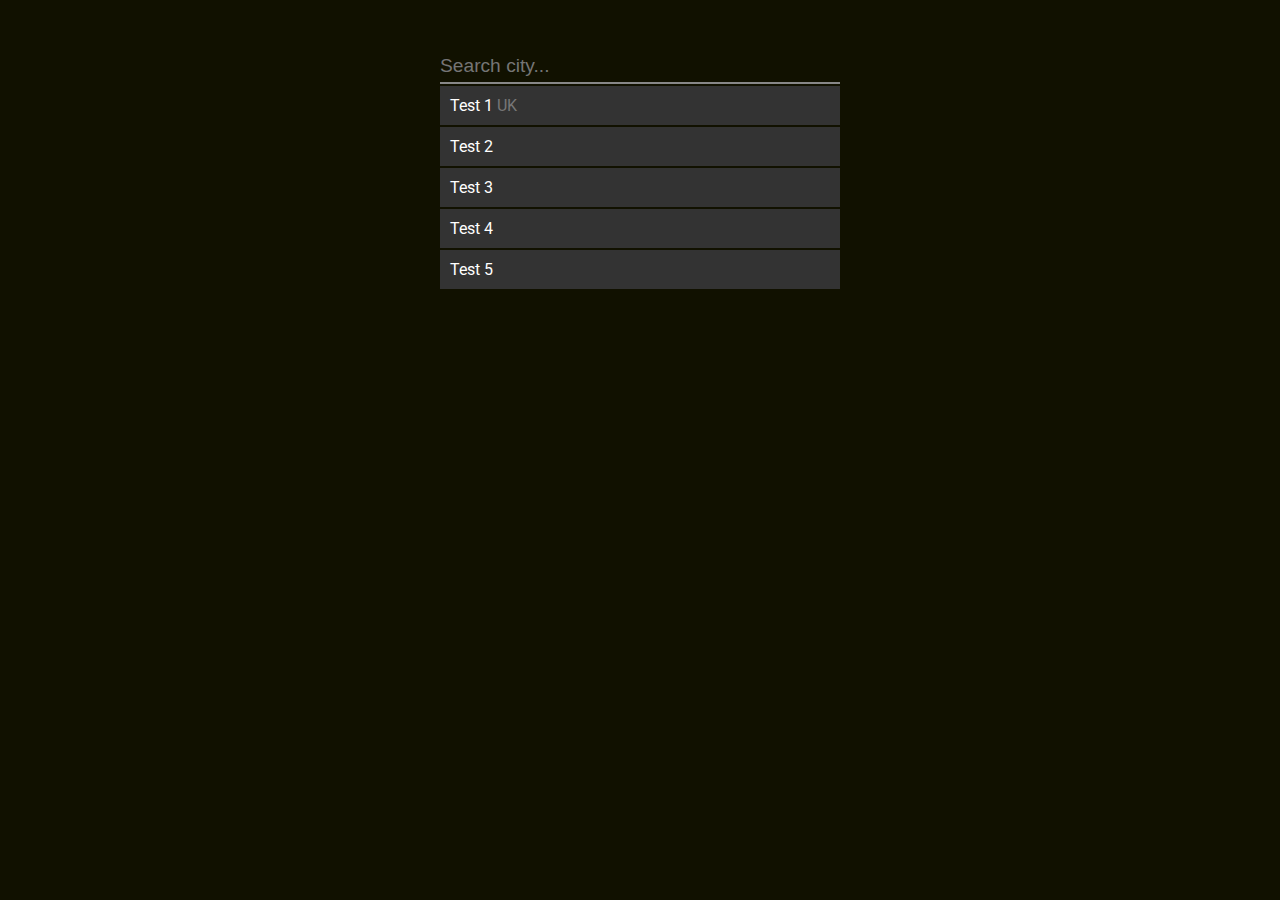
==== index.html @ f069cd45 "start weather app" ====
<!DOCTYPE html>
<html lang="en">
<head>
    <meta charset="UTF-8">
    <meta http-equiv="X-UA-Compatible" content="IE=edge">
    <meta name="viewport" content="width=device-width, initial-scale=1.0">
     <!-- https://www.youtube.com/watch?v=J4WSmVX6Lhg  -->
    <title>My 1st Weather App</title>
    <link rel="stylesheet" href="style.css">
</head>
<body>
   <form>
        <input type="text" placeholder="Search city..." name="" id="">
        <ul>
            <li>Test 1 <span>UK</span></li>
            <li>Test 2</li>
            <li>Test 3</li>
            <li>Test 4</li>
            <li>Test 5</li>
        </ul>
   </form>
   <script src="./weather.js"></script>
</body>
</html>
---- style.css ----
@import url('https://fonts.googleapis.com/css2?family=Roboto:wght@400;700&display=swap');
* {
    padding:0;
    margin:0;
    box-sizing: border-box;
}

body {
    font-family: 'Roboto', sans-serif;
    background: #110;
    color: white;
}

form {
    /* background: pink; */
    display: block;
    width: 100%;
    max-width: 400px;
    margin:50px auto;
    text-align: center;
}

input[type="text"] {
    display: block;
    width:100%;
    background: transparent;
    color: white;
    border: 0;
    border-bottom: 2px solid #888;
    font-size: 1.2rem;
    padding: 5px 0;
}


input[type="text"]:focus {
    border-color: #ff521f;
    outline:0;
}

ul {
    list-style: none;
    text-align: left;;
}

ul li{
    background-color: #333;
    margin-top: 2px;
    padding: 10px;
    cursor: pointer;
}

ul li span {
    color: #777;
}
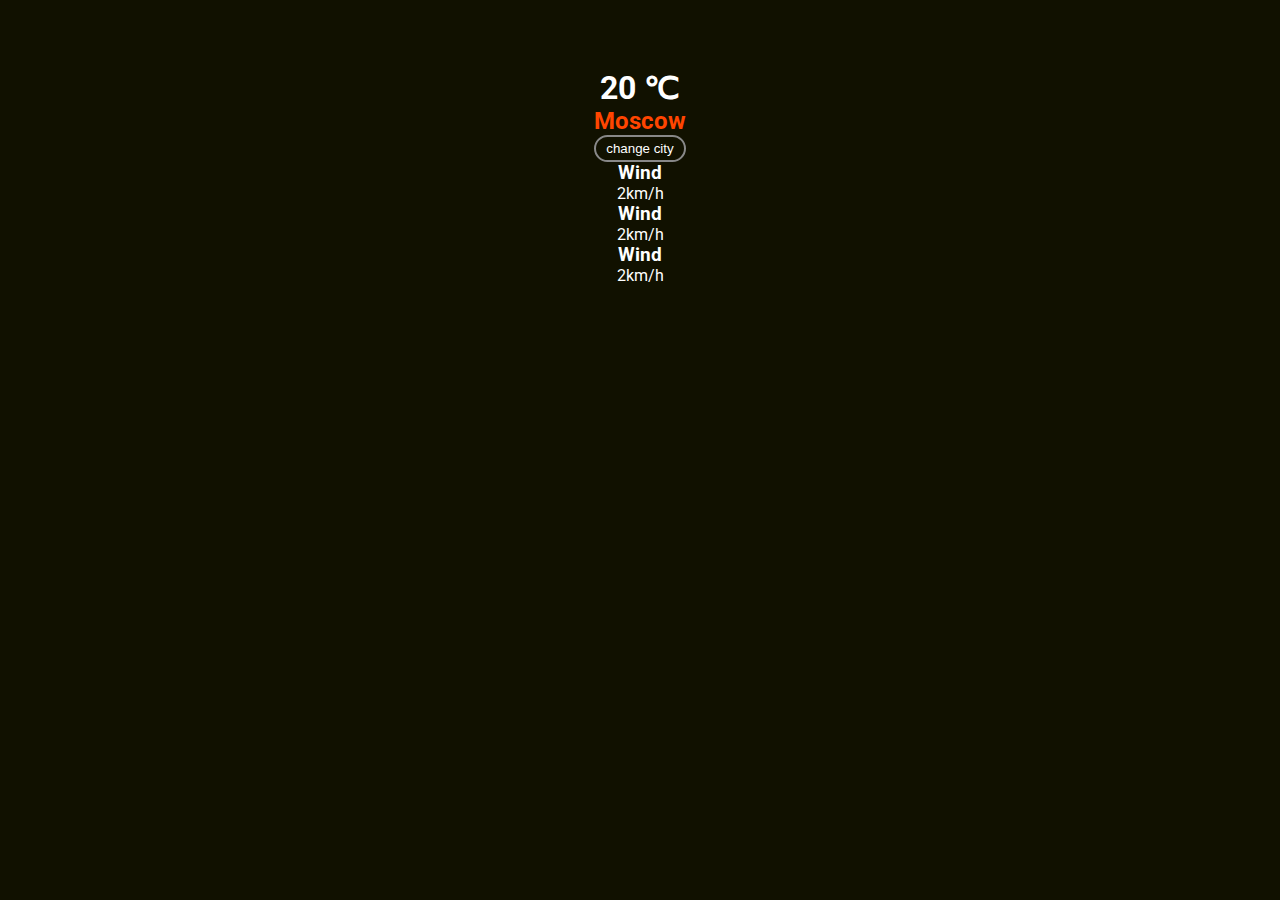
==== commit 8f4e9444: "in progress" ====
--- a/index.html
+++ b/index.html
@@ -9,16 +9,37 @@
     <link rel="stylesheet" href="style.css">
 </head>
 <body>
-   <form>
+   <form style="display: none;">
         <input type="text" placeholder="Search city..." name="" id="">
         <ul>
-            <li>Test 1 <span>UK</span></li>
-            <li>Test 2</li>
-            <li>Test 3</li>
-            <li>Test 4</li>
-            <li>Test 5</li>
+            
         </ul>
    </form>
+   <div id="weather">
+        <img src="" alt="" id="icon">
+        <h1 id="degrees">20 &#8451</h1>
+        <h2 id="city">Moscow</h2>
+        <button id="change">change city</button>
+        <div class="info">
+            <div>
+                <h3>Wind</h3>
+                <div class="value">2<span>km/h</span></div>
+            </div>
+            <div>
+                <h3>Wind</h3>
+                <div class="value">2<span>km/h</span></div>
+            </div>
+            <div>
+                <h3>Wind</h3>
+                <div class="value">2<span>km/h</span></div>
+            </div>
+
+        </div>
+   </div>
+   
+   <script src="https://cdn.jsdelivr.net/npm/lodash@4.17.21/lodash.min.js"></script>
+  
+   
    <script src="./weather.js"></script>
 </body>
 </html>--- a/style.css
+++ b/style.css
@@ -11,7 +11,7 @@
     color: white;
 }
 
-form {
+form, #weather {
     /* background: pink; */
     display: block;
     width: 100%;
@@ -51,4 +51,18 @@
 
 ul li span {
     color: #777;
-}+}
+
+#city {
+    color: orangered;
+}
+
+button#change {
+    border: 2px solid #888;
+    background: transparent;
+    color: white;
+    padding: 4px 10px;
+    border-radius: 20px;
+
+}
+/* https://youtu.be/J4WSmVX6Lhg?t=1198 */